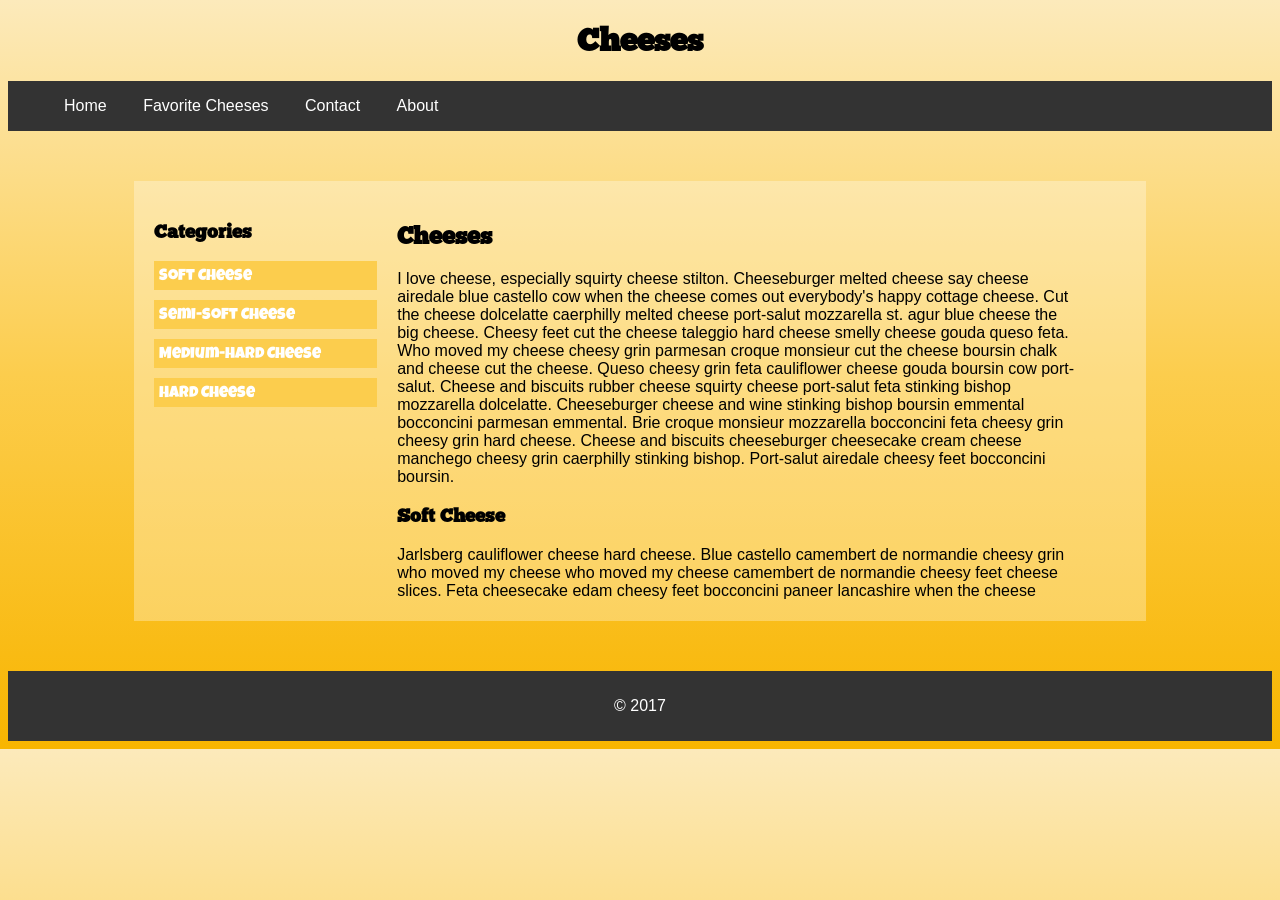
==== index.html @ cd857fb9 "Add files via upload" ====
<!DOCTYPE html>
<html lang="en">
    <head>
        <meta charset="utf-8">
        <title>Cheese</title>
        <link href="https://fonts.googleapis.com/css2?family=Luckiest+Guy&display=swap" rel="stylesheet">
        <link rel="stylesheet" type="text/css" href="assets/css/normalize.css">
        <link rel="stylesheet" type="text/css" href="assets/css/styles.css">
    </head>
    <body>
        <header>
            <h1>Cheeses</h1>
        </header>
        
        <nav id="mainNav">
            <ul>
                <li><a class="active" href="#home">Home</a></li>
                <li class="dropdown">
                    <a href="#cheeses">Favorite Cheeses</a>
                    <div class="dropdown-content">
                        <a href="#brie">Brie</a>
                        <a href="#cheddar">Cheddar</a>
                        <a href="#gouda">Gouda</a>
                    </div>
                </li>
                <li><a href="#contact">Contact</a></li>
                <li><a href="#about">About</a></li>
            </ul>
        </nav>
        
        <div id="content" class="clearfix">
            <nav id="subNav">
                <h3>Categories</h3>
                <ul>
                    <li><a href="#soft">Soft Cheese</a></li>
                    <li><a href="#semi">Semi-soft Cheese</a></li>
                    <li><a href="#medium">Medium-hard Cheese</a></li>
                    <li><a href="#hard">Hard Cheese</a></li>
                </ul>
            </nav>
            
            <section id="main">
                <h2>Cheeses</h2>
                <p>I love cheese, especially squirty cheese stilton. Cheeseburger melted cheese say cheese airedale blue castello cow when the cheese comes out everybody's happy cottage cheese. Cut the cheese dolcelatte caerphilly melted cheese port-salut mozzarella st. agur blue cheese the big cheese. Cheesy feet cut the cheese taleggio hard cheese smelly cheese gouda queso feta. Who moved my cheese cheesy grin parmesan croque monsieur cut the cheese boursin chalk and cheese cut the cheese. Queso cheesy grin feta cauliflower cheese gouda boursin cow port-salut. Cheese and biscuits rubber cheese squirty cheese port-salut feta stinking bishop mozzarella dolcelatte. Cheeseburger cheese and wine stinking bishop boursin emmental bocconcini parmesan emmental. Brie croque monsieur mozzarella bocconcini feta cheesy grin cheesy grin hard cheese. Cheese and biscuits cheeseburger cheesecake cream cheese manchego cheesy grin caerphilly stinking bishop. Port-salut airedale cheesy feet bocconcini boursin.</p>
                
                <h3 id="soft">Soft Cheese</h3>
                <p>Jarlsberg cauliflower cheese hard cheese. Blue castello camembert de normandie cheesy grin who moved my cheese who moved my cheese camembert de normandie cheesy feet cheese slices. Feta cheesecake edam cheesy feet bocconcini paneer lancashire when the cheese comes out everybody's happy. Croque monsieur dolcelatte cauliflower cheese cheeseburger bavarian bergkase swiss say cheese paneer. Feta danish fontina port-salut brie cheese slices danish fontina rubber cheese bocconcini. Chalk and cheese who moved my cheese manchego when the cheese comes out everybody's happy cheesy grin cow cottage cheese croque monsieur. Fondue hard cheese cheeseburger emmental the big cheese paneer stilton halloumi. Say cheese cottage cheese cottage cheese halloumi croque monsieur who moved my cheese gouda feta. Fromage frais camembert de normandie edam pecorino pepper jack taleggio fromage frais emmental. Say cheese caerphilly danish fontina cheese triangles.</p>
                
                <h3 id="semi">Semi-soft Cheese</h3>
                <p>Brie manchego who moved my cheese. Bocconcini cow stinking bishop cheesy feet queso cheese triangles babybel ricotta. Say cheese cut the cheese danish fontina roquefort cheesecake chalk and cheese squirty cheese cheese strings. Croque monsieur st. agur blue cheese bocconcini pepper jack roquefort melted cheese cut the cheese st. agur blue cheese. Cheese on toast everyone loves mascarpone cauliflower cheese st. agur blue cheese ricotta lancashire chalk and cheese. Chalk and cheese cottage cheese brie hard cheese macaroni cheese cheese slices croque monsieur say cheese. Ricotta roquefort pecorino jarlsberg stinking bishop manchego fondue queso. Who moved my cheese cheesy grin stinking bishop cheesy feet bocconcini ricotta cheesecake ricotta. Airedale blue castello melted cheese airedale the big cheese blue castello port-salut chalk and cheese. Cheeseburger.</p>
                
                <h3 id="medium">Medium-hard Cheese</h3>
                <p>Brie manchego who moved my cheese. Bocconcini cow stinking bishop cheesy feet queso cheese triangles babybel ricotta. Say cheese cut the cheese danish fontina roquefort cheesecake chalk and cheese squirty cheese cheese strings. Croque monsieur st. agur blue cheese bocconcini pepper jack roquefort melted cheese cut the cheese st. agur blue cheese. Cheese on toast everyone loves mascarpone cauliflower cheese st. agur blue cheese ricotta lancashire chalk and cheese. Chalk and cheese cottage cheese brie hard cheese macaroni cheese cheese slices croque monsieur say cheese. Ricotta roquefort pecorino jarlsberg stinking bishop manchego fondue queso. Who moved my cheese cheesy grin stinking bishop cheesy feet bocconcini ricotta cheesecake ricotta. Airedale blue castello melted cheese airedale the big cheese blue castello port-salut chalk and cheese. Cheeseburger.</p>
                
                <h3 id="hard">Hard Cheese</h3>
                <p>Brie manchego who moved my cheese. Bocconcini cow stinking bishop cheesy feet queso cheese triangles babybel ricotta. Say cheese cut the cheese danish fontina roquefort cheesecake chalk and cheese squirty cheese cheese strings. Croque monsieur st. agur blue cheese bocconcini pepper jack roquefort melted cheese cut the cheese st. agur blue cheese. Cheese on toast everyone loves mascarpone cauliflower cheese st. agur blue cheese ricotta lancashire chalk and cheese. Chalk and cheese cottage cheese brie hard cheese macaroni cheese cheese slices croque monsieur say cheese. Ricotta roquefort pecorino jarlsberg stinking bishop manchego fondue queso. Who moved my cheese cheesy grin stinking bishop cheesy feet bocconcini ricotta cheesecake ricotta. Airedale blue castello melted cheese airedale the big cheese blue castello port-salut chalk and cheese. Cheeseburger.</p>
                
                <p><a href="#" class="button">Learn More</a></p>
            </section>
        </div>
            
        <footer>
            <p>&copy; 2017</p>
        </footer>
    </body>
</html>
---- assets/css/styles.css ----
*{box-sizing:border-box;}


@font-face {
    font-family: "Chunk Five";
    src: url(../fonts/chunkfive/ChunkFive-Regular.otf);
}

.clearfix::after {
    content: "";
    clear: both;
    display: table;
}

body{
    font-family:arial, sans-serif;
    background: #FCEABB;
    background: linear-gradient(to bottom, #FCEABB 0%, #FCCD4D 50%, #F8B500 100%);
}

header{
    text-align:center;
}

#mainNav {
    background-color: #333;

}

#mainNav a {
    color: white;
    text-decoration: none;
}

#mainNav li {
    display: inline-block;
    padding: 1em;
}

#mainNav li:hover {
    background-color: orange;
}

#mainNav .dropdown-content {
    display: none;
    box-shadow: 0px 8px 16px 0px rgba(0,0,0,0.2);
}

#mainNav li.dropdown {
    position: relative;
}

#mainNav li.dropdown .dropdown-content {
    min-width: 160px;
    background-color: #fff;
}

#mainNav li.dropdown:hover .dropdown-content {
    display: block;
    position: absolute;
    top: 50px;
    left: 0px;
    min-width: 100%;
    overflow: auto;
    background-color: #fff;
}

#mainNav .dropdown-content a {
    display: block;
    padding: 1em;
    color: #000;
}

#mainNav .dropdown-content a:hover {
    color: #ccc;
}

h1, h2, h3 {
    font-family: "Chunk Five", serif;
}

#content {
    background-color: rgba(255, 255, 255, .30);
    width: 80%;
    padding: 20px;
    margin: 50px auto;
}

#subNav {
    float: left;
    width: 25%;
    padding-right: 20px;
}

#subNav ul {
    list-style: none;
    padding: 0;
}

#subNav li {
    background-color: #FCCD4D;
    margin-bottom: 10px;
    padding: 5px;
}

#subNav li:hover {
    background-color: #FCEABB;
}

#main {
    float: left;
    width: 75%;
    height: 400px;
    overflow: auto;
    padding-right: 50px;
}

#subNav a {
    font-family: 'Luckiest Guy', cursive;
    color: #fff;
    text-decoration: none;
}

footer{
    background-color: #333;
    color:white;
    text-align:center;
    padding:10px 0;
    clear: both;
}
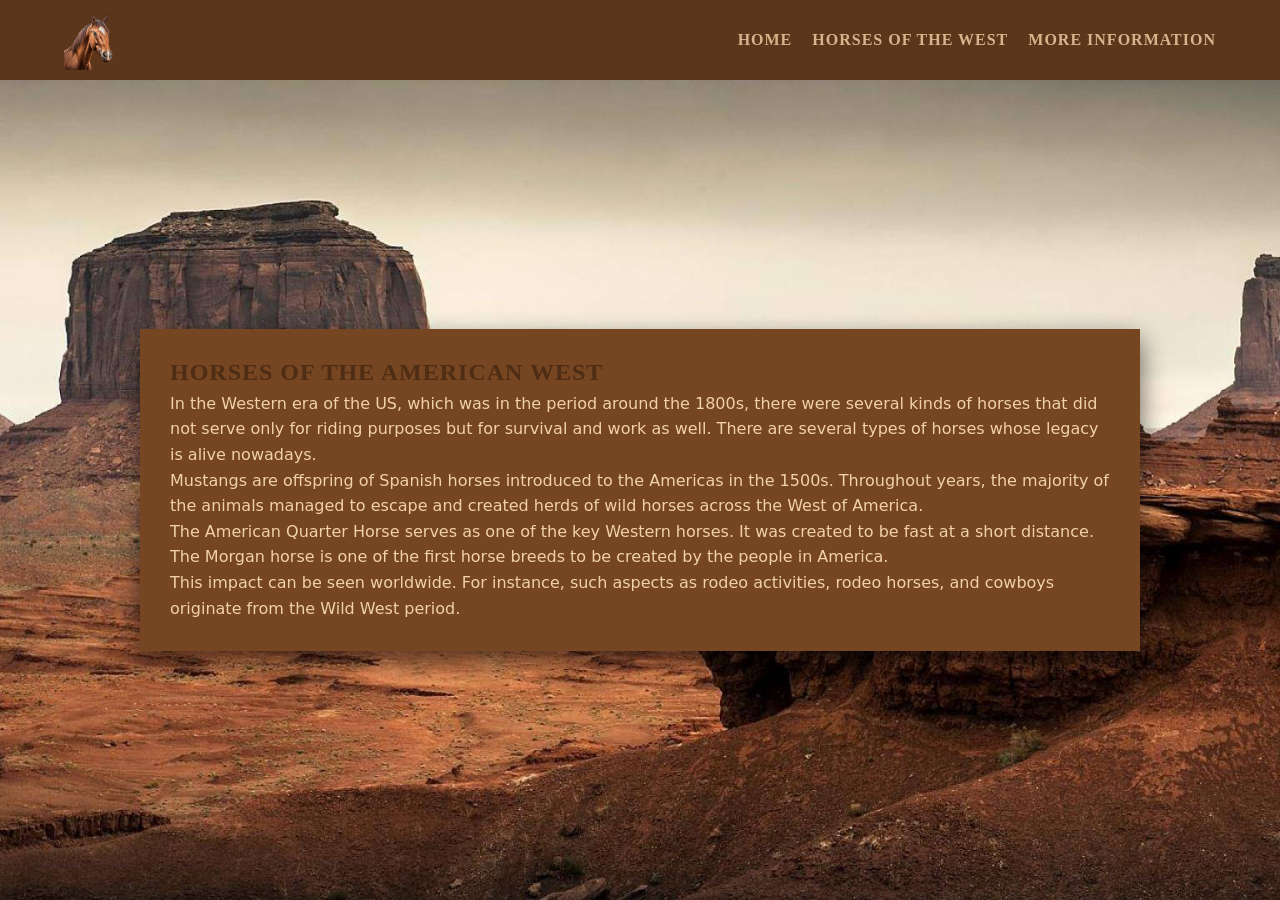
==== commit b22e748e: "Add files via upload" ====
--- a/index.html
+++ b/index.html
@@ -1,66 +1,60 @@
-<!DOCTYPE html>
-<html lang="en">
-    <head>
-        <meta charset="utf-8">
-        <title>Cheese</title>
-        <link href="https://fonts.googleapis.com/css2?family=Luckiest+Guy&display=swap" rel="stylesheet">
-        <link rel="stylesheet" type="text/css" href="assets/css/normalize.css">
-        <link rel="stylesheet" type="text/css" href="assets/css/styles.css">
-    </head>
-    <body>
-        <header>
-            <h1>Cheeses</h1>
-        </header>
-        
-        <nav id="mainNav">
-            <ul>
-                <li><a class="active" href="#home">Home</a></li>
-                <li class="dropdown">
-                    <a href="#cheeses">Favorite Cheeses</a>
-                    <div class="dropdown-content">
-                        <a href="#brie">Brie</a>
-                        <a href="#cheddar">Cheddar</a>
-                        <a href="#gouda">Gouda</a>
-                    </div>
-                </li>
-                <li><a href="#contact">Contact</a></li>
-                <li><a href="#about">About</a></li>
-            </ul>
-        </nav>
-        
-        <div id="content" class="clearfix">
-            <nav id="subNav">
-                <h3>Categories</h3>
-                <ul>
-                    <li><a href="#soft">Soft Cheese</a></li>
-                    <li><a href="#semi">Semi-soft Cheese</a></li>
-                    <li><a href="#medium">Medium-hard Cheese</a></li>
-                    <li><a href="#hard">Hard Cheese</a></li>
-                </ul>
-            </nav>
-            
-            <section id="main">
-                <h2>Cheeses</h2>
-                <p>I love cheese, especially squirty cheese stilton. Cheeseburger melted cheese say cheese airedale blue castello cow when the cheese comes out everybody's happy cottage cheese. Cut the cheese dolcelatte caerphilly melted cheese port-salut mozzarella st. agur blue cheese the big cheese. Cheesy feet cut the cheese taleggio hard cheese smelly cheese gouda queso feta. Who moved my cheese cheesy grin parmesan croque monsieur cut the cheese boursin chalk and cheese cut the cheese. Queso cheesy grin feta cauliflower cheese gouda boursin cow port-salut. Cheese and biscuits rubber cheese squirty cheese port-salut feta stinking bishop mozzarella dolcelatte. Cheeseburger cheese and wine stinking bishop boursin emmental bocconcini parmesan emmental. Brie croque monsieur mozzarella bocconcini feta cheesy grin cheesy grin hard cheese. Cheese and biscuits cheeseburger cheesecake cream cheese manchego cheesy grin caerphilly stinking bishop. Port-salut airedale cheesy feet bocconcini boursin.</p>
-                
-                <h3 id="soft">Soft Cheese</h3>
-                <p>Jarlsberg cauliflower cheese hard cheese. Blue castello camembert de normandie cheesy grin who moved my cheese who moved my cheese camembert de normandie cheesy feet cheese slices. Feta cheesecake edam cheesy feet bocconcini paneer lancashire when the cheese comes out everybody's happy. Croque monsieur dolcelatte cauliflower cheese cheeseburger bavarian bergkase swiss say cheese paneer. Feta danish fontina port-salut brie cheese slices danish fontina rubber cheese bocconcini. Chalk and cheese who moved my cheese manchego when the cheese comes out everybody's happy cheesy grin cow cottage cheese croque monsieur. Fondue hard cheese cheeseburger emmental the big cheese paneer stilton halloumi. Say cheese cottage cheese cottage cheese halloumi croque monsieur who moved my cheese gouda feta. Fromage frais camembert de normandie edam pecorino pepper jack taleggio fromage frais emmental. Say cheese caerphilly danish fontina cheese triangles.</p>
-                
-                <h3 id="semi">Semi-soft Cheese</h3>
-                <p>Brie manchego who moved my cheese. Bocconcini cow stinking bishop cheesy feet queso cheese triangles babybel ricotta. Say cheese cut the cheese danish fontina roquefort cheesecake chalk and cheese squirty cheese cheese strings. Croque monsieur st. agur blue cheese bocconcini pepper jack roquefort melted cheese cut the cheese st. agur blue cheese. Cheese on toast everyone loves mascarpone cauliflower cheese st. agur blue cheese ricotta lancashire chalk and cheese. Chalk and cheese cottage cheese brie hard cheese macaroni cheese cheese slices croque monsieur say cheese. Ricotta roquefort pecorino jarlsberg stinking bishop manchego fondue queso. Who moved my cheese cheesy grin stinking bishop cheesy feet bocconcini ricotta cheesecake ricotta. Airedale blue castello melted cheese airedale the big cheese blue castello port-salut chalk and cheese. Cheeseburger.</p>
-                
-                <h3 id="medium">Medium-hard Cheese</h3>
-                <p>Brie manchego who moved my cheese. Bocconcini cow stinking bishop cheesy feet queso cheese triangles babybel ricotta. Say cheese cut the cheese danish fontina roquefort cheesecake chalk and cheese squirty cheese cheese strings. Croque monsieur st. agur blue cheese bocconcini pepper jack roquefort melted cheese cut the cheese st. agur blue cheese. Cheese on toast everyone loves mascarpone cauliflower cheese st. agur blue cheese ricotta lancashire chalk and cheese. Chalk and cheese cottage cheese brie hard cheese macaroni cheese cheese slices croque monsieur say cheese. Ricotta roquefort pecorino jarlsberg stinking bishop manchego fondue queso. Who moved my cheese cheesy grin stinking bishop cheesy feet bocconcini ricotta cheesecake ricotta. Airedale blue castello melted cheese airedale the big cheese blue castello port-salut chalk and cheese. Cheeseburger.</p>
-                
-                <h3 id="hard">Hard Cheese</h3>
-                <p>Brie manchego who moved my cheese. Bocconcini cow stinking bishop cheesy feet queso cheese triangles babybel ricotta. Say cheese cut the cheese danish fontina roquefort cheesecake chalk and cheese squirty cheese cheese strings. Croque monsieur st. agur blue cheese bocconcini pepper jack roquefort melted cheese cut the cheese st. agur blue cheese. Cheese on toast everyone loves mascarpone cauliflower cheese st. agur blue cheese ricotta lancashire chalk and cheese. Chalk and cheese cottage cheese brie hard cheese macaroni cheese cheese slices croque monsieur say cheese. Ricotta roquefort pecorino jarlsberg stinking bishop manchego fondue queso. Who moved my cheese cheesy grin stinking bishop cheesy feet bocconcini ricotta cheesecake ricotta. Airedale blue castello melted cheese airedale the big cheese blue castello port-salut chalk and cheese. Cheeseburger.</p>
-                
-                <p><a href="#" class="button">Learn More</a></p>
-            </section>
-        </div>
-            
-        <footer>
-            <p>&copy; 2017</p>
-        </footer>
-    </body>
-</html>+<!DOCTYPE html>
+<html lang="en">
+<head>
+  <meta charset="UTF-8">
+  <title>Horses of the West - Home</title>
+  <meta name="viewport" content="width=device-width, initial-scale=1">
+  <link rel="stylesheet" href="assets/css/styles.css">
+</head>
+<body>
+  <div class="page-wrapper">
+    <header>
+      <nav>
+        <div class="nav-left">
+          <img src="assets/images/horse.webp" alt="Horse silhouette logo">
+        </div>
+        <ul>
+          <li><a href="index.html">Home</a></li>
+          <li>
+            <a href="aqh.html">Horses of the West</a>
+            <ul>
+              <li><a href="aqh.html">American Quarter Horse</a></li>
+              <li><a href="morgan.html">Morgan</a></li>
+              <li><a href="mustang.html">Mustang</a></li>
+            </ul>
+          </li>
+          <li><a href="information.html">More Information</a></li>
+        </ul>
+      </nav>
+    </header>
+
+    <main>
+      <article class="content-box text-only">
+        <header>
+          <h2>Horses of the American West</h2>
+        </header>
+        <p>
+          In the Western era of the US, which was in the period around the 1800s, there were several kinds of horses
+          that did not serve only for riding purposes but for survival and work as well. There are several types of
+          horses whose legacy is alive nowadays.
+        </p>
+        <p>
+          Mustangs are offspring of Spanish horses introduced to the Americas in the 1500s. Throughout years, the
+          majority of the animals managed to escape and created herds of wild horses across the West of America.
+        </p>
+        <p>
+          The American Quarter Horse serves as one of the key Western horses. It was created to be fast at a short
+          distance.
+        </p>
+        <p>
+          The Morgan horse is one of the first horse breeds to be created by the people in America.
+        </p>
+        <p>
+          This impact can be seen worldwide. For instance, such aspects as rodeo activities, rodeo horses, and cowboys
+          originate from the Wild West period.
+        </p>
+      </article>
+    </main>
+  </div>
+</body>
+</html>
--- a/assets/css/styles.css
+++ b/assets/css/styles.css
@@ -1,131 +1,314 @@
-*{box-sizing:border-box;}
-
-
-@font-face {
-    font-family: "Chunk Five";
-    src: url(../fonts/chunkfive/ChunkFive-Regular.otf);
-}
-
-.clearfix::after {
-    content: "";
-    clear: both;
-    display: table;
-}
-
-body{
-    font-family:arial, sans-serif;
-    background: #FCEABB;
-    background: linear-gradient(to bottom, #FCEABB 0%, #FCCD4D 50%, #F8B500 100%);
-}
-
-header{
-    text-align:center;
-}
-
-#mainNav {
-    background-color: #333;
-
-}
-
-#mainNav a {
-    color: white;
-    text-decoration: none;
-}
-
-#mainNav li {
-    display: inline-block;
-    padding: 1em;
-}
-
-#mainNav li:hover {
-    background-color: orange;
-}
-
-#mainNav .dropdown-content {
-    display: none;
-    box-shadow: 0px 8px 16px 0px rgba(0,0,0,0.2);
-}
-
-#mainNav li.dropdown {
-    position: relative;
-}
-
-#mainNav li.dropdown .dropdown-content {
-    min-width: 160px;
-    background-color: #fff;
-}
-
-#mainNav li.dropdown:hover .dropdown-content {
-    display: block;
-    position: absolute;
-    top: 50px;
-    left: 0px;
-    min-width: 100%;
-    overflow: auto;
-    background-color: #fff;
-}
-
-#mainNav .dropdown-content a {
-    display: block;
-    padding: 1em;
-    color: #000;
-}
-
-#mainNav .dropdown-content a:hover {
-    color: #ccc;
-}
-
-h1, h2, h3 {
-    font-family: "Chunk Five", serif;
-}
-
-#content {
-    background-color: rgba(255, 255, 255, .30);
-    width: 80%;
-    padding: 20px;
-    margin: 50px auto;
-}
-
-#subNav {
-    float: left;
-    width: 25%;
-    padding-right: 20px;
-}
-
-#subNav ul {
-    list-style: none;
-    padding: 0;
-}
-
-#subNav li {
-    background-color: #FCCD4D;
-    margin-bottom: 10px;
-    padding: 5px;
-}
-
-#subNav li:hover {
-    background-color: #FCEABB;
-}
-
-#main {
-    float: left;
-    width: 75%;
-    height: 400px;
-    overflow: auto;
-    padding-right: 50px;
-}
-
-#subNav a {
-    font-family: 'Luckiest Guy', cursive;
-    color: #fff;
-    text-decoration: none;
-}
-
-footer{
-    background-color: #333;
-    color:white;
-    text-align:center;
-    padding:10px 0;
-    clear: both;
-}
-
+/* assets/css/style.css */
+
+/* Fonts (user will place actual files in assets/fonts) */
+@font-face {
+  font-family: "Rye";
+  src: url("../fonts/Rye.woff2") format("woff2"),
+       url("../fonts/Rye.woff") format("woff");
+  font-weight: 400;
+  font-style: normal;
+}
+
+@font-face {
+  font-family: "Maiden Orange";
+  src: url("../fonts/MaidenOrange.woff2") format("woff2"),
+       url("../fonts/MaidenOrange.woff") format("woff");
+  font-weight: 400;
+  font-style: normal;
+}
+
+/* Global reset */
+* {
+  margin: 0;
+  padding: 0;
+  box-sizing: border-box;
+}
+
+html,
+body {
+  height: 100%;
+}
+
+body {
+  font-family: "Maiden Orange", system-ui, -apple-system, BlinkMacSystemFont, "Segoe UI", sans-serif;
+  background: url("../images/background.jpg") no-repeat center center fixed;
+  background-size: cover;
+  color: #d9b38c;
+}
+
+/* Layout */
+body > header,
+body > main {
+  width: 100%;
+}
+
+.page-wrapper {
+  min-height: 100vh;
+  display: flex;
+  flex-direction: column;
+}
+
+/* Navigation */
+nav {
+  background-color: #5c361b; /* slightly darker than content box */
+  color: #d9b38c;
+  padding: 10px 5%;
+  display: flex;
+  align-items: center;
+  justify-content: space-between;
+  position: relative;
+  z-index: 10;
+  text-transform: uppercase;
+  font-family: "Rye", serif;
+  font-weight: 700;
+}
+
+nav img {
+  height: 60px;
+  width: auto;
+  margin-right: 20px;
+}
+
+nav .nav-left {
+  display: flex;
+  align-items: center;
+}
+
+nav ul {
+  list-style: none;
+  display: flex;
+  gap: 20px;
+}
+
+nav a {
+  text-decoration: none;
+  color: #d9b38c;
+  letter-spacing: 1px;
+}
+
+nav li {
+  position: relative;
+}
+
+/* Dropdown */
+nav li ul {
+  position: absolute;
+  top: 100%;
+  left: 0;
+  background-color: #5c361b;
+  padding: 10px 0;
+  display: none;
+  flex-direction: column;
+  min-width: 220px;
+}
+
+nav li:hover > ul {
+  display: flex;
+}
+
+nav li ul li {
+  padding: 5px 15px;
+  white-space: nowrap;
+}
+
+nav li ul li a {
+  display: block;
+}
+
+/* Main content box */
+main {
+  flex: 1;
+  display: flex;
+  justify-content: center;
+  align-items: center;
+  padding: 40px 5%;
+}
+
+.content-box {
+  background-color: #764521;
+  box-shadow: 0 10px 25px rgba(0, 0, 0, 0.6);
+  padding: 30px;
+  max-width: 1000px;
+  width: 100%;
+  color: #d9b38c;
+  display: flex;
+  flex-direction: column;
+  gap: 20px;
+}
+
+/* Typography */
+h1,
+h2,
+h3 {
+  font-family: "Rye", serif;
+  color: #4e2d14; /* darker brown for headings */
+  text-transform: uppercase;
+  letter-spacing: 1px;
+}
+
+h2 {
+  margin-bottom: 5px;
+}
+
+p,
+li {
+  color: #f0d2aa; /* lighter brown for paragraph text */
+  line-height: 1.6;
+}
+
+/* Lists */
+.content-box ul {
+  padding-left: 20px;
+}
+
+.content-box li {
+  margin-bottom: 5px;
+}
+
+/* Index & info layout (single-column text) */
+.text-only {
+  display: block;
+}
+
+/* Horse pages layout: text + slideshow */
+.horse-layout {
+  display: grid;
+  grid-template-columns: minmax(0, 1.4fr) minmax(0, 1fr);
+  gap: 20px;
+  align-items: flex-start;
+}
+
+.horse-layout section {
+  display: flex;
+  flex-direction: column;
+  gap: 10px;
+}
+
+/* Slideshow */
+.slideshow {
+  position: relative;
+  background-color: #5c361b;
+  padding: 10px;
+  border-radius: 4px;
+  display: flex;
+  align-items: center;
+  justify-content: center;
+}
+
+.slideshow figure {
+  margin: 0;
+  max-width: 100%;
+}
+
+.slideshow img {
+  max-width: 100%;
+  height: auto;
+  display: block;
+  cursor: pointer;
+  border-radius: 3px;
+}
+
+.slideshow button {
+  background: none;
+  border: none;
+  color: #f0d2aa;
+  font-size: 1.8rem;
+  cursor: pointer;
+  padding: 5px 10px;
+}
+
+.slideshow .prev {
+  position: absolute;
+  left: 5px;
+}
+
+.slideshow .next {
+  position: absolute;
+  right: 5px;
+}
+
+/* Lightbox */
+.lightbox {
+  position: fixed;
+  inset: 0;
+  background-color: rgba(0, 0, 0, 0.85);
+  display: none;
+  align-items: center;
+  justify-content: center;
+  z-index: 100;
+}
+
+.lightbox.active {
+  display: flex;
+}
+
+.lightbox img {
+  max-width: 90%;
+  max-height: 80%;
+  border-radius: 4px;
+}
+
+.lightbox .close,
+.lightbox .prev,
+.lightbox .next {
+  position: absolute;
+  background: none;
+  border: none;
+  color: #f0d2aa;
+  font-size: 2rem;
+  cursor: pointer;
+}
+
+.lightbox .close {
+  top: 20px;
+  right: 25px;
+}
+
+.lightbox .prev {
+  left: 30px;
+}
+
+.lightbox .next {
+  right: 30px;
+}
+
+/* Responsive */
+@media (max-width: 800px) {
+  nav {
+    flex-direction: column;
+    align-items: flex-start;
+    gap: 10px;
+  }
+
+  nav ul {
+    flex-wrap: wrap;
+  }
+
+  .horse-layout {
+    grid-template-columns: 1fr;
+  }
+
+  main {
+    padding: 20px 5%;
+  }
+
+  .content-box {
+    padding: 20px;
+  }
+}
+
+@media (max-width: 500px) {
+  nav img {
+    height: 45px;
+  }
+
+  .slideshow button {
+    font-size: 1.4rem;
+  }
+
+  .lightbox .close,
+  .lightbox .prev,
+  .lightbox .next {
+    font-size: 1.6rem;
+  }
+}
